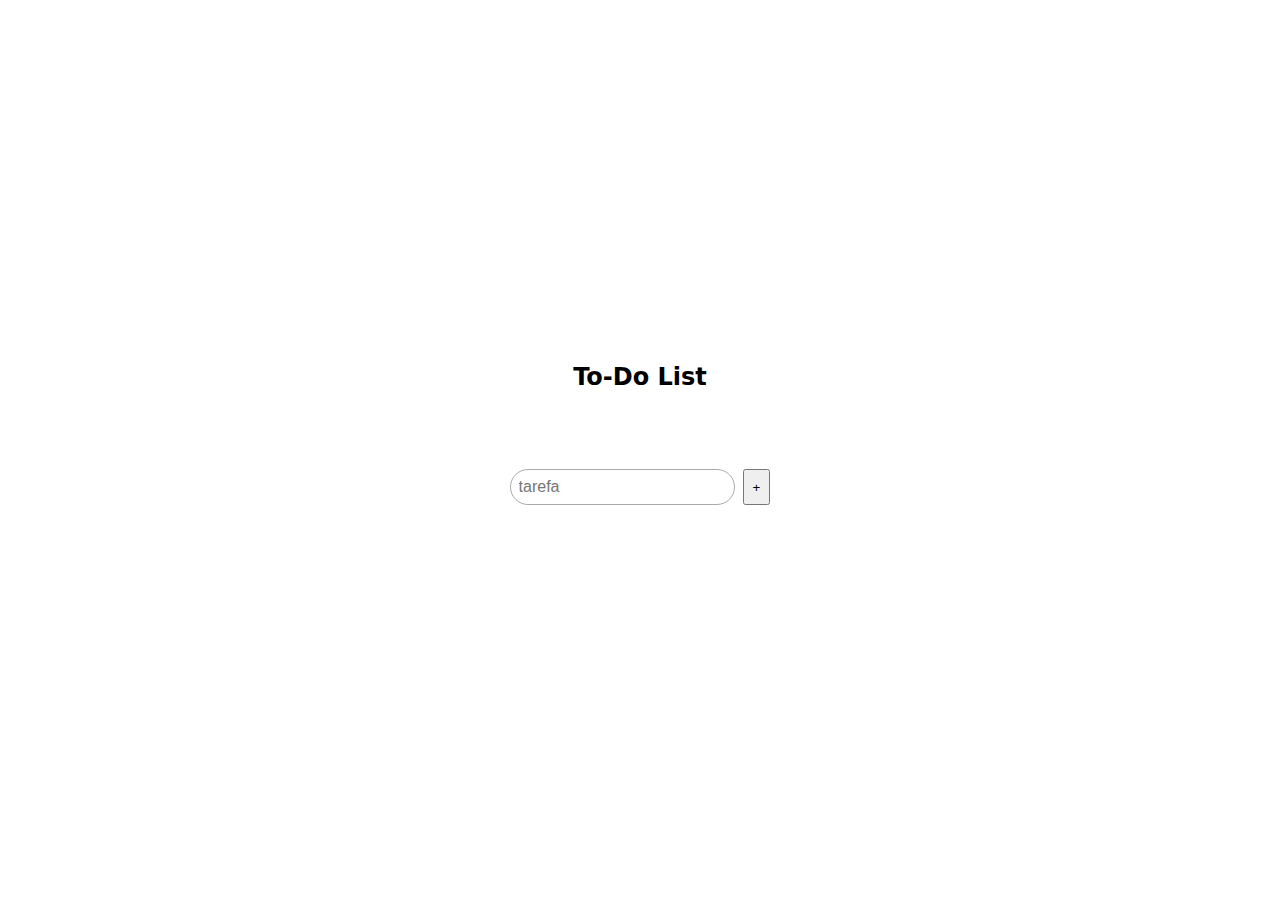
==== todo.html @ 43f403be "Update and rename index.html to todo.html" ====
<!DOCTYPE html> 
<html lang="en"> 
    <head>   
        <meta charset="UTF-8">   
        <meta name="viewport" content="width=device-width, initial-scale=1.0">   
        <title>To-Do List</title>   
        <link href='./todo.css' rel="stylesheet", type="text/css">   
        <script defer src="./todo.js"></script> 
    </head> 
    <body>   
        <h2>To-Do List</h2>
            <div class='todoBox'>                
                <div class="horizontal">       
                    <input id="newTaskInput" type="text" placeholder="tarefa">       
                    <button onclick="addNovaTask()">+</button>
                </div>
                <div id="proceduralTasks"></div>      
            </div> 
        </body> 
</html>
---- todo.css ----
* {   
  padding: 0;   
  margin: 0;   
  box-sizing: border-box; 
}  

html, body {   
  width: 100vw;   
  height: 100vh;   
  overflow: hidden;  
  display: flex;   
  flex-direction: column;   
  justify-content: center;   
  align-items: center;  
  background: url('https://cdn.prod.website-files.com/63a02e61e7ffb565c30bcfc7/65f143538c242942ee1aff53_cool%20landscapes.webp');   
  background-size: cover;   
  background-position: center center;   
  font-size: 16px;   
  font-family: system-ui, -apple-system, BlinkMacSystemFont, 'Segoe UI', Roboto, Oxygen, Ubuntu, Cantarell, 'Open Sans', 'Helvetica Neue', sans-serif; 
}  

h2 {
  height: 10%;

}
.todoBox {   
  padding: 1rem;   
  background: white;   
  border-radius: 1rem;   
  display: flex;   
  flex-direction: column;   
  gap: 1rem; 
}  

.horizontal {   
  display: flex;   
  flex-direction: row;   
  gap: 0.5rem; 
}  

input {   
  font-size: 1rem;   
  padding: 0.5rem;   
  border-radius: 100vw;   
  border: 1px solid #aaa;  
  width: 100%; 
}  

button {   
  padding: 0.25rem 0.5rem; 
}  

#proceduralTasks {   
  display: flex;   
  flex-direction: column;   
  gap: 1rem; 
}  

.task {   
  display: flex;   
  flex-direction: row;   
  gap: 0.25rem;   
  position: relative; 
}  

.taskName {   
  width: 100%; 
}  

.taskName.finished {   
  text-decoration: line-through; 
}  

.editPanel {   
  position: absolute;   
  inset: 0;   
  background: white;   
  display: flex;   
  flex-direction: row;   
  gap: 1rem;
}
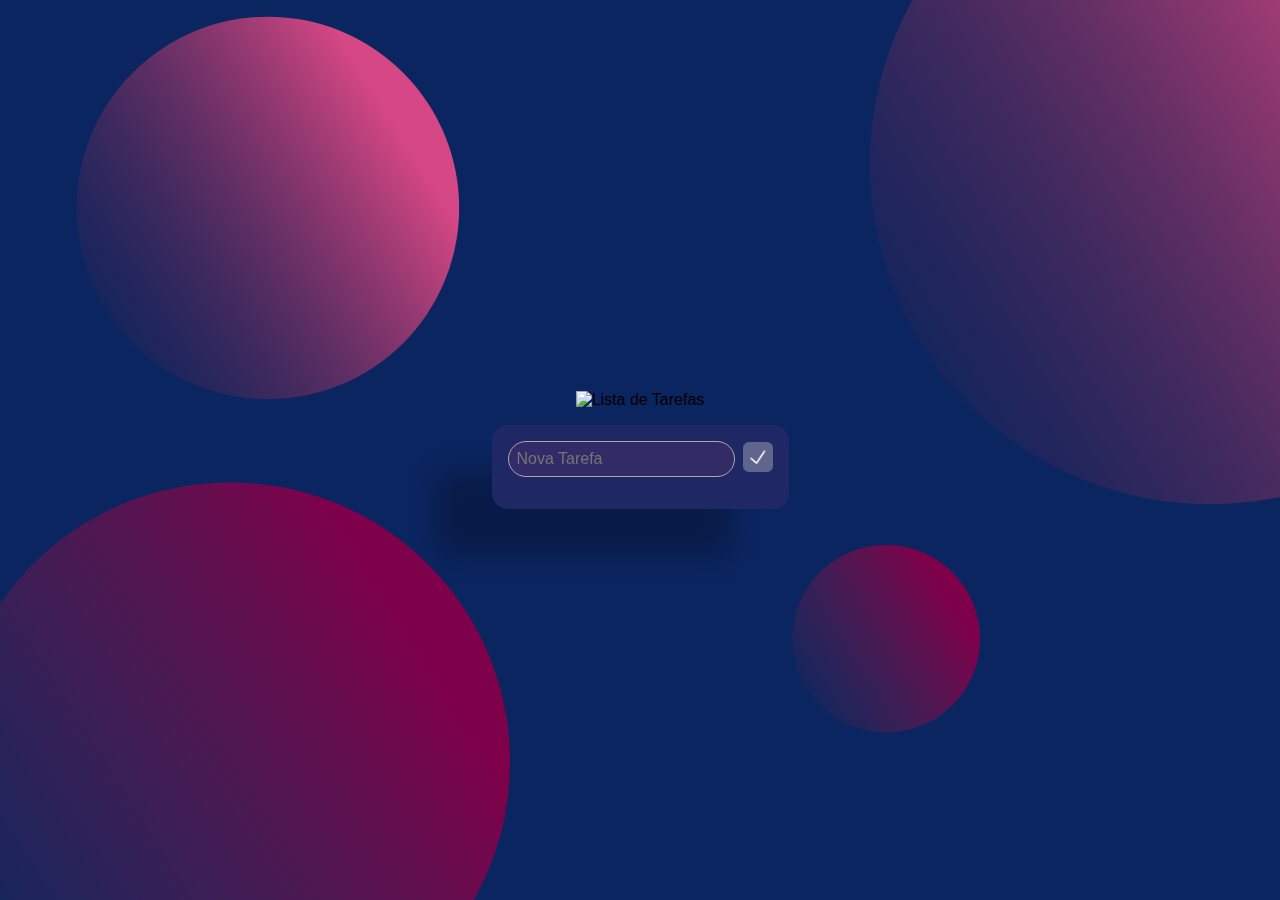
==== commit 21837375: "atualização dos códigos da to-do" ====
--- a/todo.html
+++ b/todo.html
@@ -1,20 +1,37 @@
 <!DOCTYPE html> 
-<html lang="en"> 
+<html lang="pt-BR"> 
     <head>   
-        <meta charset="UTF-8">   
-        <meta name="viewport" content="width=device-width, initial-scale=1.0">   
-        <title>To-Do List</title>   
-        <link href='./todo.css' rel="stylesheet", type="text/css">   
+        <meta charset="UTF-8"> 
+        <meta name="viewport" content="width=device-width, initial-scale=1.0"> 
+        <title>Lista de Tarefas</title> 
+        <link href='./todo.css' rel="stylesheet" type="text/css"> 
         <script defer src="./todo.js"></script> 
     </head> 
     <body>   
-        <h2>To-Do List</h2>
-            <div class='todoBox'>                
-                <div class="horizontal">       
-                    <input id="newTaskInput" type="text" placeholder="tarefa">       
-                    <button onclick="addNovaTask()">+</button>
-                </div>
-                <div id="proceduralTasks"></div>      
-            </div> 
-        </body> 
-</html>
+        <!-- Header to-do list -->
+        <img src="LoopisPiltover-main\to-do-header.svg" alt="Lista de Tarefas" class="todo-logo"> 
+        
+        <!-- Caixa principal das tarefas -->
+        <div class='todoBox'>                
+            <div class="horizontal">       
+                <!-- Campo para adicionar tarefa -->
+                <input id="newTaskInput" type="text" placeholder="Nova Tarefa">       
+                <!-- Botão de adicionar tarefa -->
+                <button onclick="addNovaTask()" class="confirm-icon"></button>
+            </div>
+            <!-- Área de exibição das tarefas -->
+            <div id="proceduralTasks"></div>      
+        </div> 
+
+        <!-- Painel de edição de tarefas -->
+        <div id="editContainer" class="editPanel" style="display: none; position: fixed; z-index: 1000; max-width: 90vw;">
+            <h1 style="margin: 0; color: white; font-size: 1.5rem;">Editar</h1> 
+            <div style="display: flex; gap: 0.5rem; align-items: center;">
+                <!-- Campo para editar tarefa -->
+                <input type="text" id="editInput" maxlength="100" style="width: 100%;">
+                <!-- Botão para confirmar edição -->
+                <button id="confirmEditButton" class="confirm-icon"></button>
+            </div>
+        </div>
+    </body> 
+</html>--- a/todo.css
+++ b/todo.css
@@ -1,4 +1,4 @@
-* {   
+* {    
   padding: 0;   
   margin: 0;   
   box-sizing: border-box; 
@@ -12,43 +12,98 @@
   flex-direction: column;   
   justify-content: center;   
   align-items: center;  
-  background: url('https://cdn.prod.website-files.com/63a02e61e7ffb565c30bcfc7/65f143538c242942ee1aff53_cool%20landscapes.webp');   
-  background-size: cover;   
-  background-position: center center;   
+  background: url('background-todo.svg') no-repeat center center fixed;   
+  background-size: cover;   /* Redimensiona de acordo com a tela */
   font-size: 16px;   
-  font-family: system-ui, -apple-system, BlinkMacSystemFont, 'Segoe UI', Roboto, Oxygen, Ubuntu, Cantarell, 'Open Sans', 'Helvetica Neue', sans-serif; 
+  font-family: 'Century Gothic', 'Arial', sans-serif; 
 }  
 
-h2 {
-  height: 10%;
+.todo-logo {
+  display: block;
+  max-width: 175px; /* Ajuste conforme necessário */
+  height: auto;
+  margin: 0 auto 1rem; /* Centraliza e adiciona espaçamento abaixo */
+}
 
+.todoBox {
+  padding: 1rem;
+  background: rgba(214, 71, 133, 0.1);
+  border-radius: 1rem;
+  display: flex;
+  flex-direction: column;
+  gap: 1rem;
+  box-shadow: -57px 46.5px 26.175px 0px rgba(0, 0, 0, 0.25);
+  backdrop-filter: blur(30px);
+  overflow-y: auto; /* Habilita o scroll vertical */
+  max-height: 70vh; /* Define uma altura máxima */
+  position: relative;
 }
-.todoBox {   
-  padding: 1rem;   
-  background: white;   
-  border-radius: 1rem;   
-  display: flex;   
-  flex-direction: column;   
-  gap: 1rem; 
-}  
+
+.todoBox::-webkit-scrollbar {
+  width: 8px; /* Largura do scroll */
+}
+
+.todoBox::-webkit-scrollbar-track {
+  background: rgba(0, 0, 0, 0.1); /* Cor de fundo */
+  border-radius: 4px;
+}
+
+.todoBox::-webkit-scrollbar-thumb {
+  background: rgba(214, 71, 133, 0.5); /* Cor do scroll */
+  border-radius: 4px;
+}
+
+.todoBox::-webkit-scrollbar-thumb:hover {
+  background: rgba(214, 71, 133, 0.7); /* Cor do scroll ao passar o mouse */
+}
 
 .horizontal {   
   display: flex;   
   flex-direction: row;   
   gap: 0.5rem; 
+  align-items: flex-start; /* Alinha os ícones na parte superior */
 }  
 
 input {   
-  font-size: 1rem;   
+  font-size: 1rem;
   padding: 0.5rem;   
   border-radius: 100vw;   
   border: 1px solid #aaa;  
   width: 100%; 
+  font-family: 'Century Gothic', 'Arial', sans-serif;
+  color: white;
+  background-color: rgba(255, 255, 255, 0);
+  backdrop-filter: blur(30px);
 }  
 
 button {   
   padding: 0.25rem 0.5rem; 
-}  
+  font-family: 'Century Gothic', 'Arial', sans-serif;
+  background: none;
+  border: none;
+  cursor: pointer;
+}
+
+.edit-icon {
+  width: 32px; 
+  height: 32px; 
+  background: url('edit-icon.png') no-repeat center center;
+  background-size: contain;
+}
+
+.confirm-icon {
+  width: 32px; 
+  height: 32px; 
+  background: url('confirm-icon.png') no-repeat center center;
+  background-size: contain;
+}
+
+.close-icon {
+  width: 32px; 
+  height: 32px; 
+  background: url('close-icon.png') no-repeat center center;
+  background-size: contain;
+}
 
 #proceduralTasks {   
   display: flex;   
@@ -61,21 +116,47 @@
   flex-direction: row;   
   gap: 0.25rem;   
   position: relative; 
-}  
+  border-bottom: 1px solid rgba(255, 255, 255, 0.2); /* Linha de separação */
+  padding-bottom: 0.5rem;
+  margin-bottom: 0.5rem; /* Espaçamento entre os itens */
+}
+
+.task:last-child {
+  border-bottom: none; /* Remove a linha do último item */
+}
 
 .taskName {   
   width: 100%; 
+  font-family: 'Century Gothic', 'Arial', sans-serif;
+  font-size: 1rem;
+  color: white; 
 }  
 
 .taskName.finished {   
   text-decoration: line-through; 
 }  
 
-.editPanel {   
-  position: absolute;   
-  inset: 0;   
-  background: white;   
-  display: flex;   
-  flex-direction: row;   
+.editPanel {
+  position: fixed;
+  z-index: 9999;
+  top: 50%;
+  left: 50%;
+  transform: translate(-50%, -50%);
+  background: rgba(126, 0, 75, 100%);
+  padding: 1rem;
+  border-radius: 10px;
+  display: none;
+  flex-direction: column;
   gap: 1rem;
+  font-family: 'Century Gothic', 'Arial', sans-serif;
+  box-shadow: 0px 4px 8px rgba(0, 0, 0, 0.2);
+  height: 20%; 
 }
+
+.editPanel h1 {
+  margin: 0;
+  font-size: 1.5rem;
+  color: white;
+  text-align: center;
+  width: 100%;
+}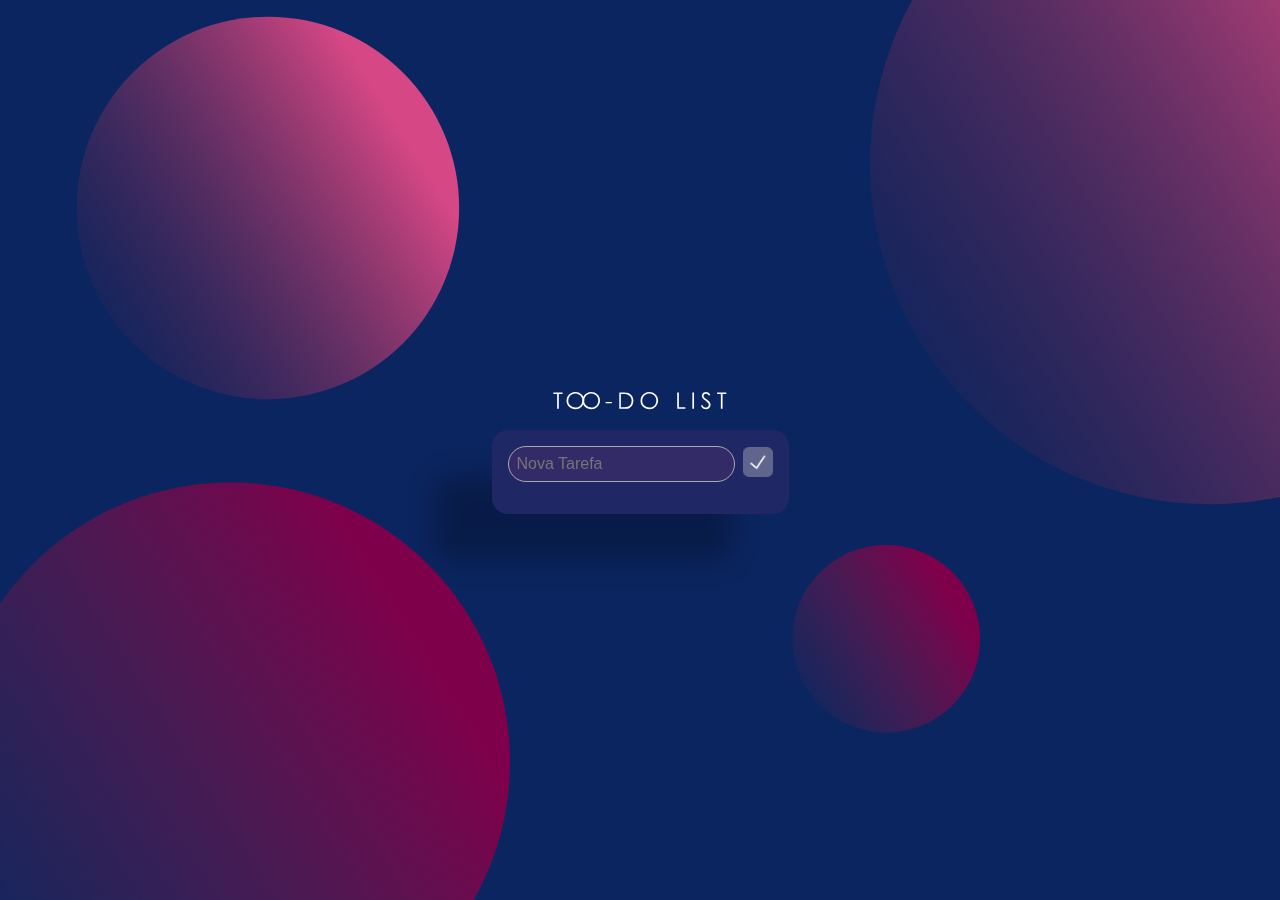
==== commit e84b1ce8: "arrumando a comunicação entre o login e a to-do" ====
--- a/todo.html
+++ b/todo.html
@@ -9,7 +9,7 @@
     </head> 
     <body>   
         <!-- Header to-do list -->
-        <img src="LoopisPiltover-main\to-do-header.svg" alt="Lista de Tarefas" class="todo-logo"> 
+        <img src=".\to-do-header.svg" alt="Lista de Tarefas" class="todo-logo"> 
         
         <!-- Caixa principal das tarefas -->
         <div class='todoBox'>                
